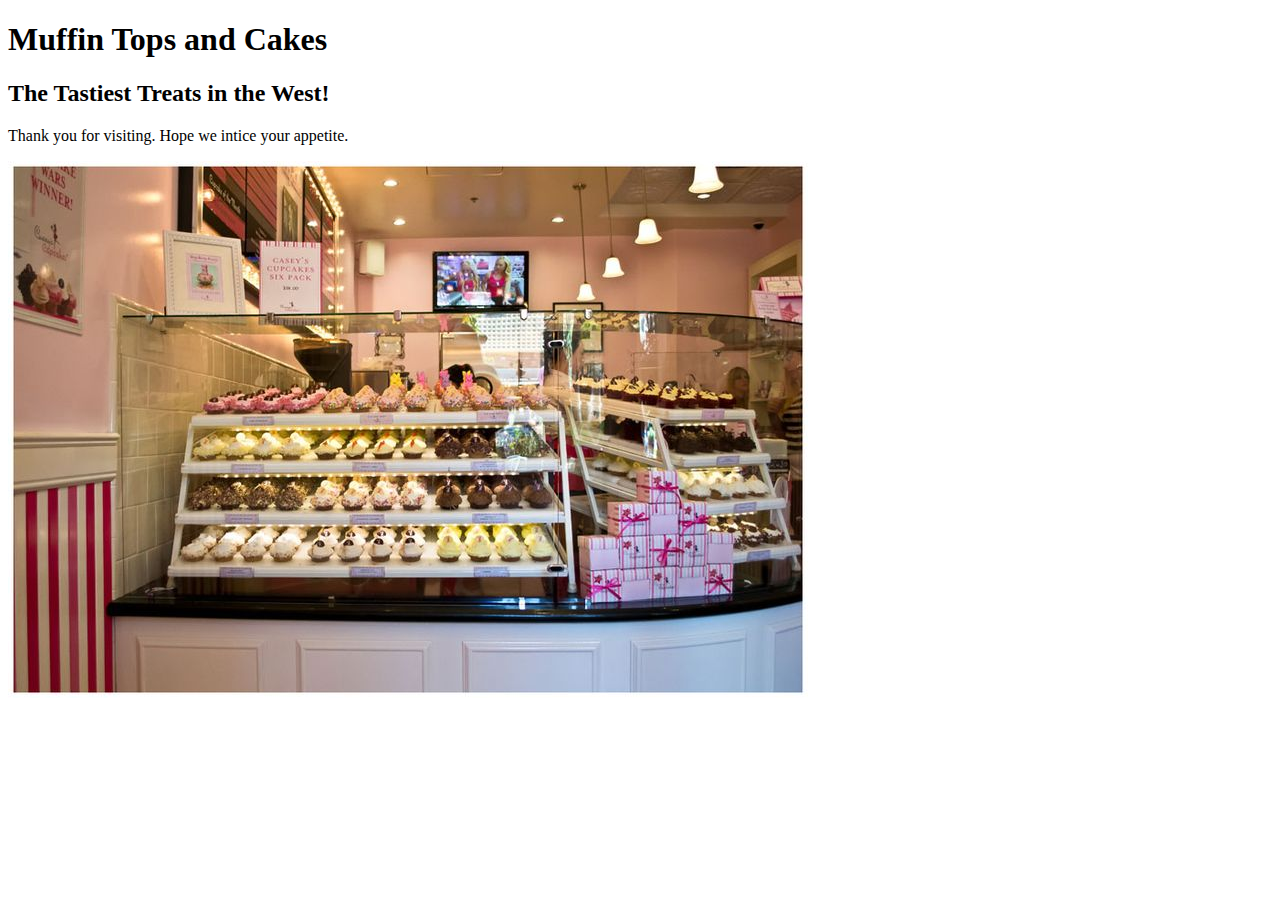
==== index.html @ e315276e "intial commit of cupcake shop home page" ====
<!DOCTYPE html>
<html>
  <head>
    <title>Muffin Tops and Cakes</title>
  </head>
  <body>
    <h1>Muffin Tops and Cakes</h1>
    <h2>The Tastiest Treats in the West!</h2>
    <p>Thank you for visiting. Hope we intice your appetite.</p>
    <img src="img/store-front.jpg" alt="A picture of our store" />
  </body>
</html>
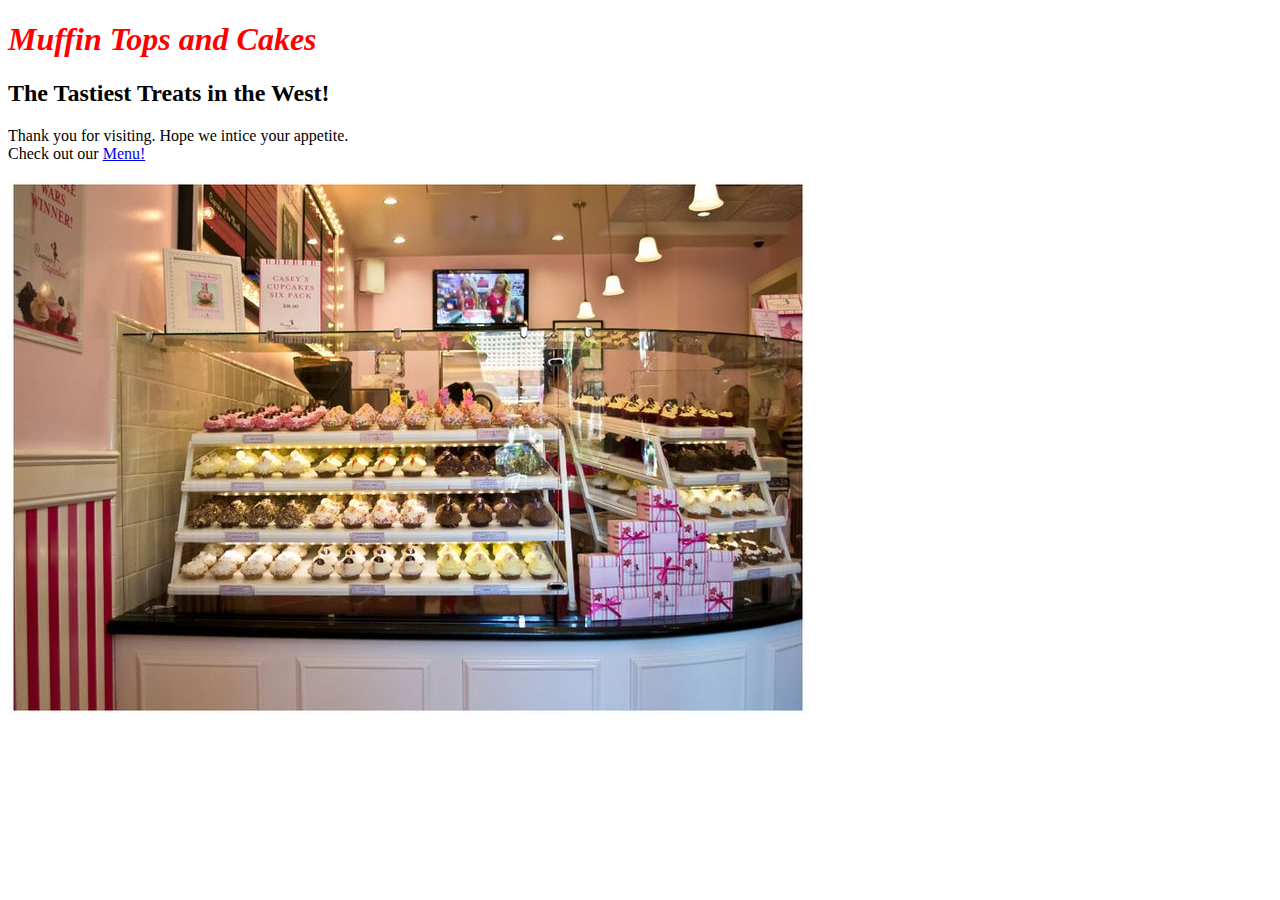
==== commit fdb59d01: "add links and css styling page" ====
--- a/index.html
+++ b/index.html
@@ -1,12 +1,15 @@
 <!DOCTYPE html>
 <html>
   <head>
+    <link href="css/css.css"  rel="stylesheet" type="text/css">
     <title>Muffin Tops and Cakes</title>
   </head>
   <body>
-    <h1>Muffin Tops and Cakes</h1>
+    <h1 class="flashy">Muffin Tops and Cakes</h1>
     <h2>The Tastiest Treats in the West!</h2>
-    <p>Thank you for visiting. Hope we intice your appetite.</p>
+    <p>Thank you for visiting. Hope we intice your appetite.<br>
+    Check out our <a href="menu.html">Menu!</a></p>
+
     <img src="img/store-front.jpg" alt="A picture of our store" />
   </body>
 </html>
--- a/css/css.css
+++ b/css/css.css
@@ -0,0 +1,10 @@
+.flashy {
+  color: red;
+  font-style: italic;
+}
+
+.best {
+  color: green;
+  font-weight: bold;
+  font-size: 30px;
+  }
